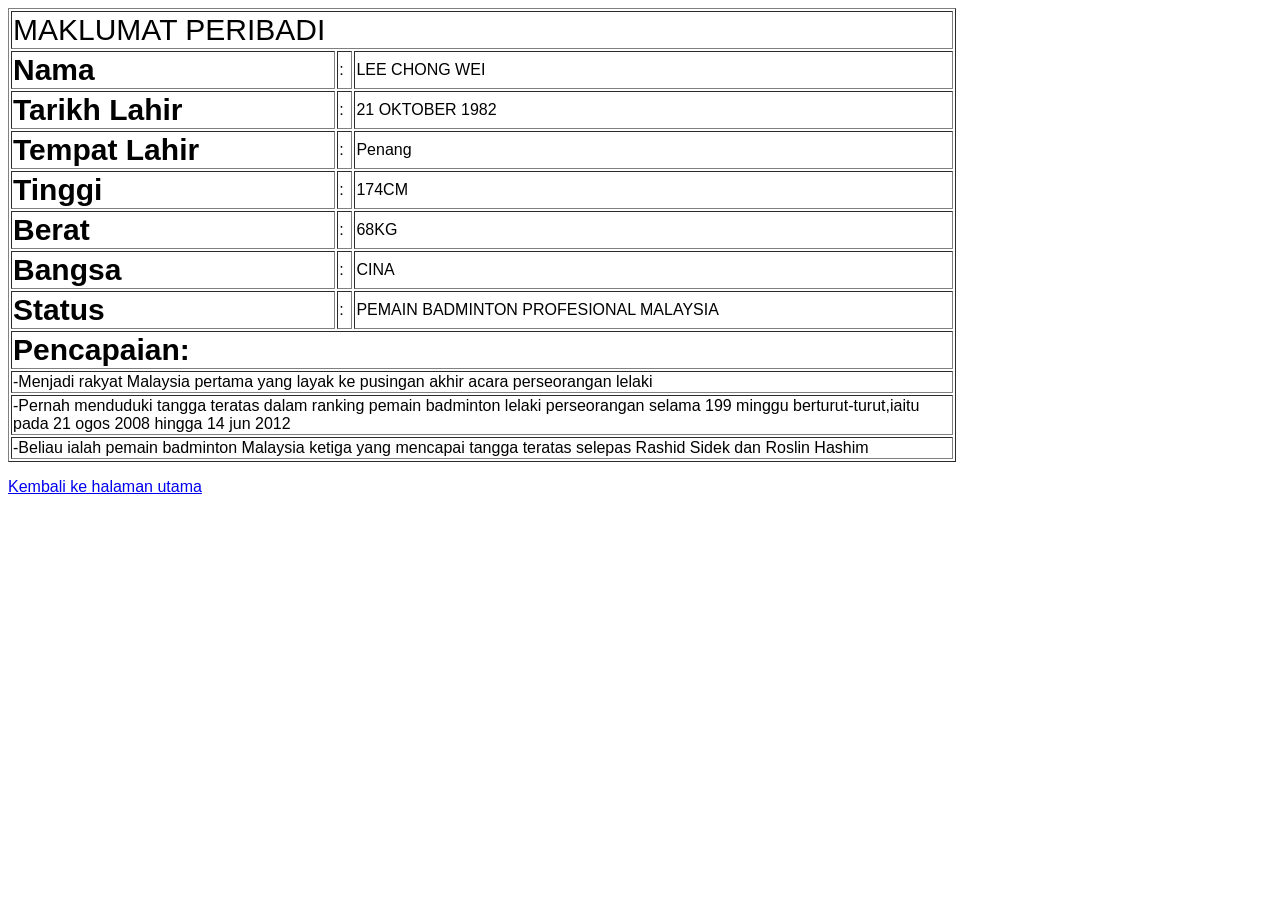
==== Biodata.html @ c2381e36 "kali pertama upload" ====
<!DOCTYPE html>
<html>
	<head>
		<meta name="description" content="Tokoh"/>
		<meta name="keywords" content="Tokoh"/>
		<meta name="authors" content="Aisyah"/>
		<title>TOKOH</title>
		<link rel="stylesheet" href="biodata.css"/>
	</head>
	<body>
		<table border="1" width="75%">
			<tr>
				<td colspan="4" class="info">MAKLUMAT PERIBADI</td>
			</tr>
			<tr>
				<td class="info"><b>Nama</b></td>
				<td>:</td>
				<td>LEE CHONG WEI</td>
			</tr>
			<tr>
				<td class="info"><b>Tarikh Lahir</b></td>
				<td>:</td>
				<td>21 OKTOBER 1982</td>
			</tr>
			<tr>
				<td class="info"><b>Tempat Lahir</b></td>
				<td>:</td>
				<td>Penang</td>
			</tr>
			<tr>
				<td class="info"><b>Tinggi</b></td>
				<td>:</td>
				<td>174CM</td>
			</tr>
				<td class="info"><b>Berat</b></td>
				<td>:</td>
				<td>68KG</td>
			</tr>
			<tr>
				<td class="info"><b>Bangsa</b></td>
				<td>:</td>
				<td>CINA</td>
			</tr>
				<td class="info"><b>Status</b></td>
				<td>:</td>
				<td>PEMAIN BADMINTON PROFESIONAL MALAYSIA</td>
			</tr>
			<tr>
				<td colspan="3" class="info"><b>Pencapaian:</b></td>
			</tr>
			<tr>
				<td colspan="3">-Menjadi rakyat Malaysia pertama yang layak ke pusingan akhir acara perseorangan lelaki</td>
			</tr>
			<tr>
				<td colspan="3">-Pernah menduduki tangga teratas dalam ranking pemain badminton lelaki perseorangan selama 199 minggu berturut-turut,iaitu pada 21 ogos 2008 hingga 14 jun 2012</td>
			</tr>
			<tr>
				<td colspan="3">-Beliau ialah pemain badminton Malaysia ketiga yang mencapai tangga teratas selepas Rashid Sidek dan Roslin Hashim</td>
			</tr>
		</table>
		<p>
			<a href="2.html">Kembali ke halaman utama</a>
		</p>
	</body>
</html>
---- biodata.css ----
*{
    font-family: Arial;
}

.info{
    font-size:30px;
}
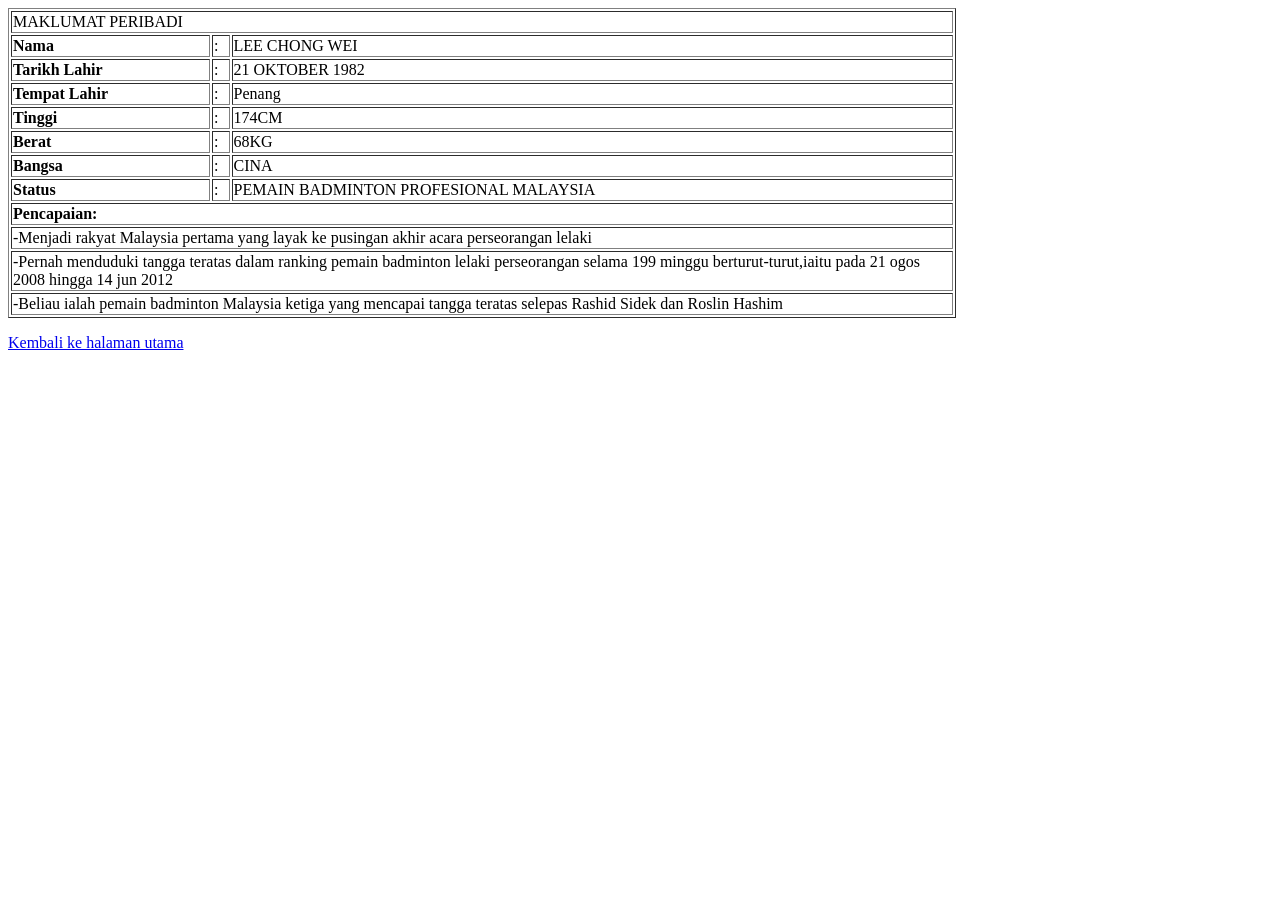
==== commit 398e179d: "kali pertama upload" ====
--- a/Biodata.html
+++ b/Biodata.html
@@ -59,7 +59,7 @@
 			</tr>
 		</table>
 		<p>
-			<a href="2.html">Kembali ke halaman utama</a>
+			<a href="index.html">Kembali ke halaman utama</a>
 		</p>
 	</body>
 </html>
